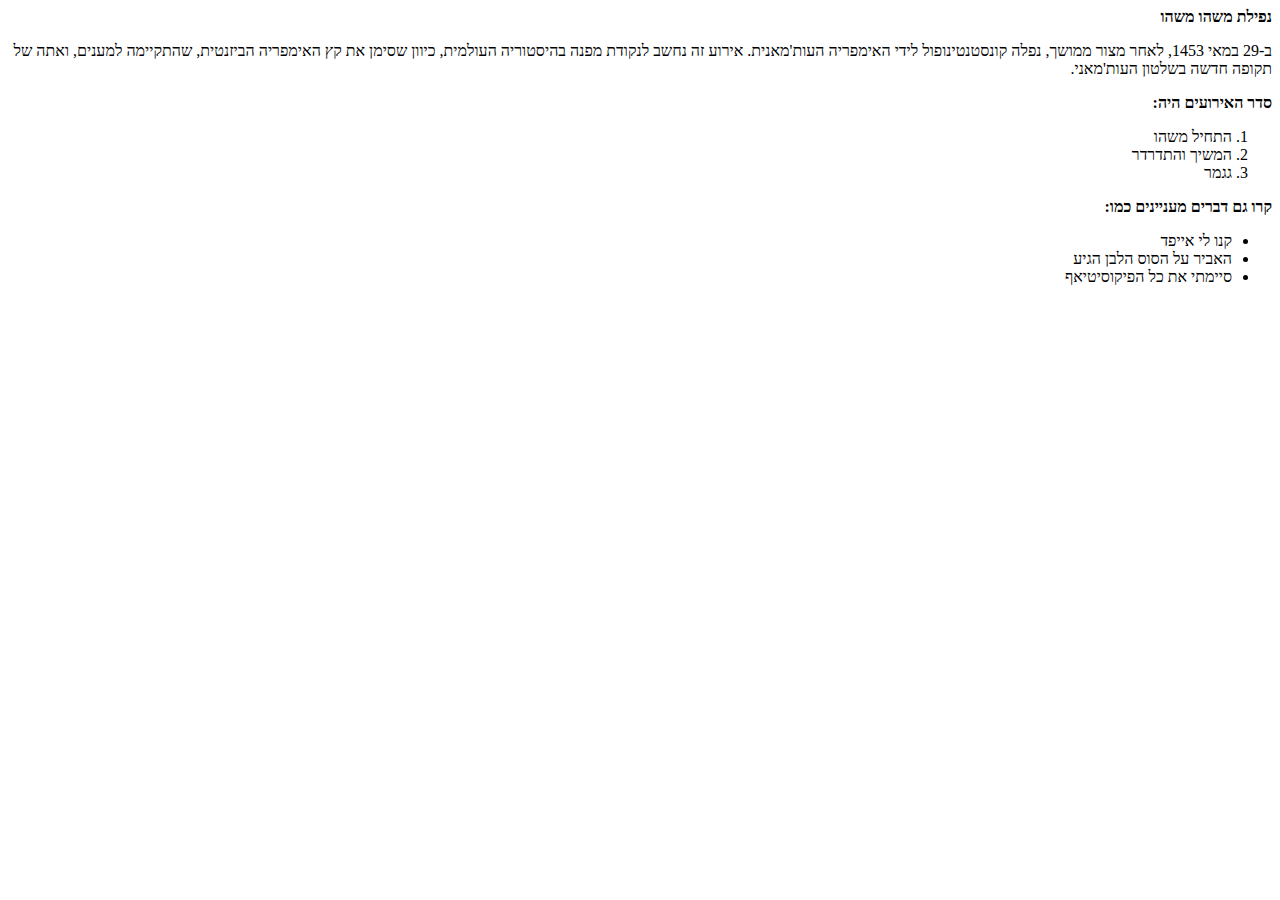
==== 01.html @ 20828eb9 "Update and rename 01 to 01.html" ====
<html lang="he" dir="rtl">
<head>
    <meta charset="UTF-8">
    <meta name="viewport" content="width=device-width, initial-scale=1.0">
    <title>there you go</title>
</head>
<body>
    <p><b>נפילת משהו משהו</b></p>
		<div>ב-29 במאי 1453, לאחר מצור ממושך, נפלה קונסטנטינופול לידי האימפריה העות'מאנית. אירוע זה נחשב לנקודת מפנה בהיסטוריה העולמית, כיוון שסימן את קץ האימפריה הביזנטית, שהתקיימה למענים, ואתה של תקופה חדשה בשלטון העות'מאני.</div>

		<p><b> סדר האירועים היה:</b></p>
		<ol>
			<li>התחיל משהו</li>
			<li>המשיך והתדרדר</li>
			<li>גגמר</li>
		</ol>
		
		<p><b>קרו גם דברים מעניינים כמו:</b></p>
		
		<ul>
			<li>קנו לי אייפד</li>
			<li>האביר על הסוס הלבן הגיע</li>
			<li>סיימתי את כל הפיקוסיטיאף</li>
		</ul>
</body>
</html>
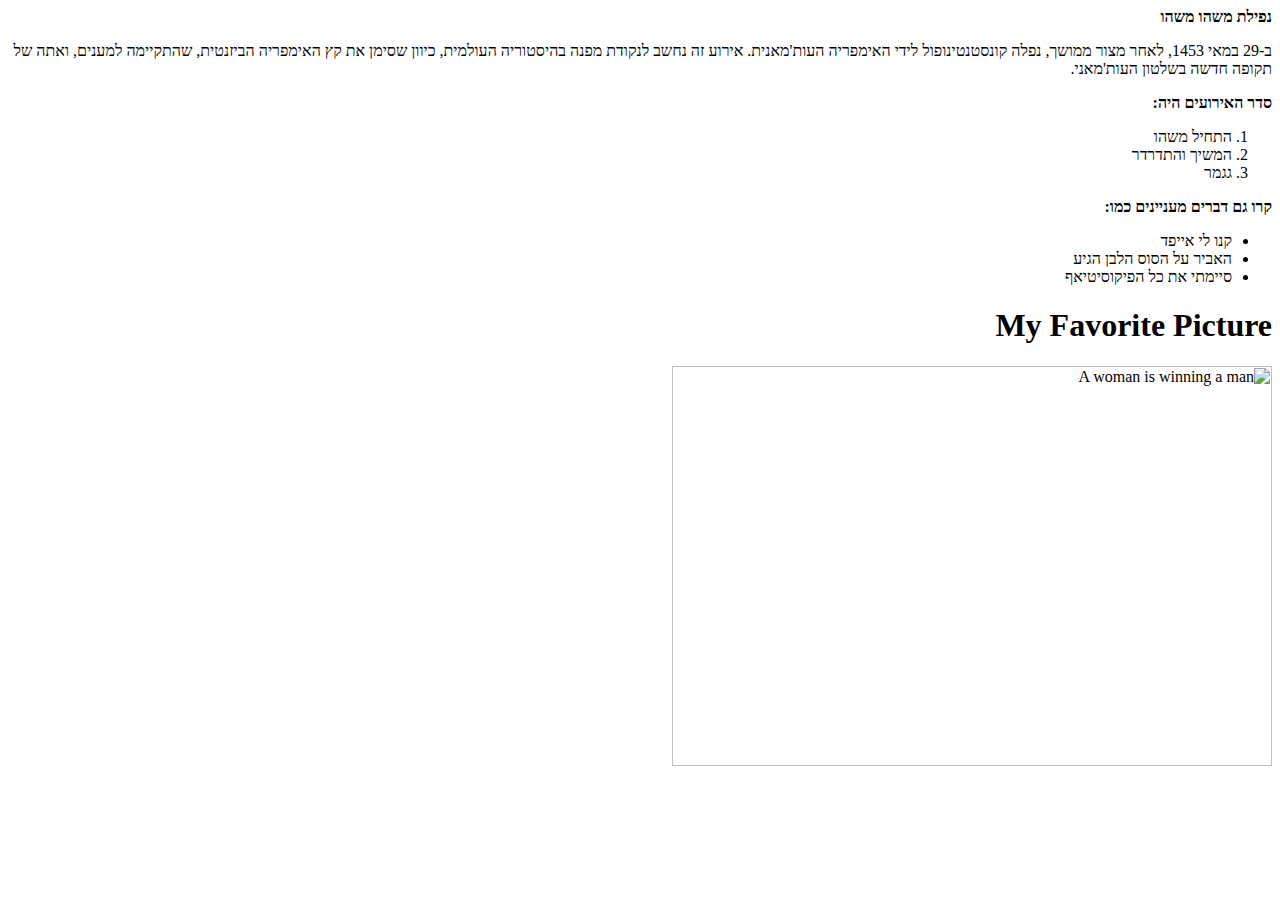
==== commit 279fa44d: "Update 01.html" ====
--- a/01.html
+++ b/01.html
@@ -22,5 +22,7 @@
 			<li>האביר על הסוס הלבן הגיע</li>
 			<li>סיימתי את כל הפיקוסיטיאף</li>
 		</ul>
+    <h1>My Favorite Picture</h1>
+    <img src=https://raw.githubusercontent.com/renanabenda/Knowledge-/refs/heads/main/putintseva_re_autoOrient_i.jpg?token=GHSAT0AAAAAACYUGCW4AC7KDXDNB22JBNVMZYFKKJQ alt="A woman is winning a man" width="600" height="400">
 </body>
 </html>
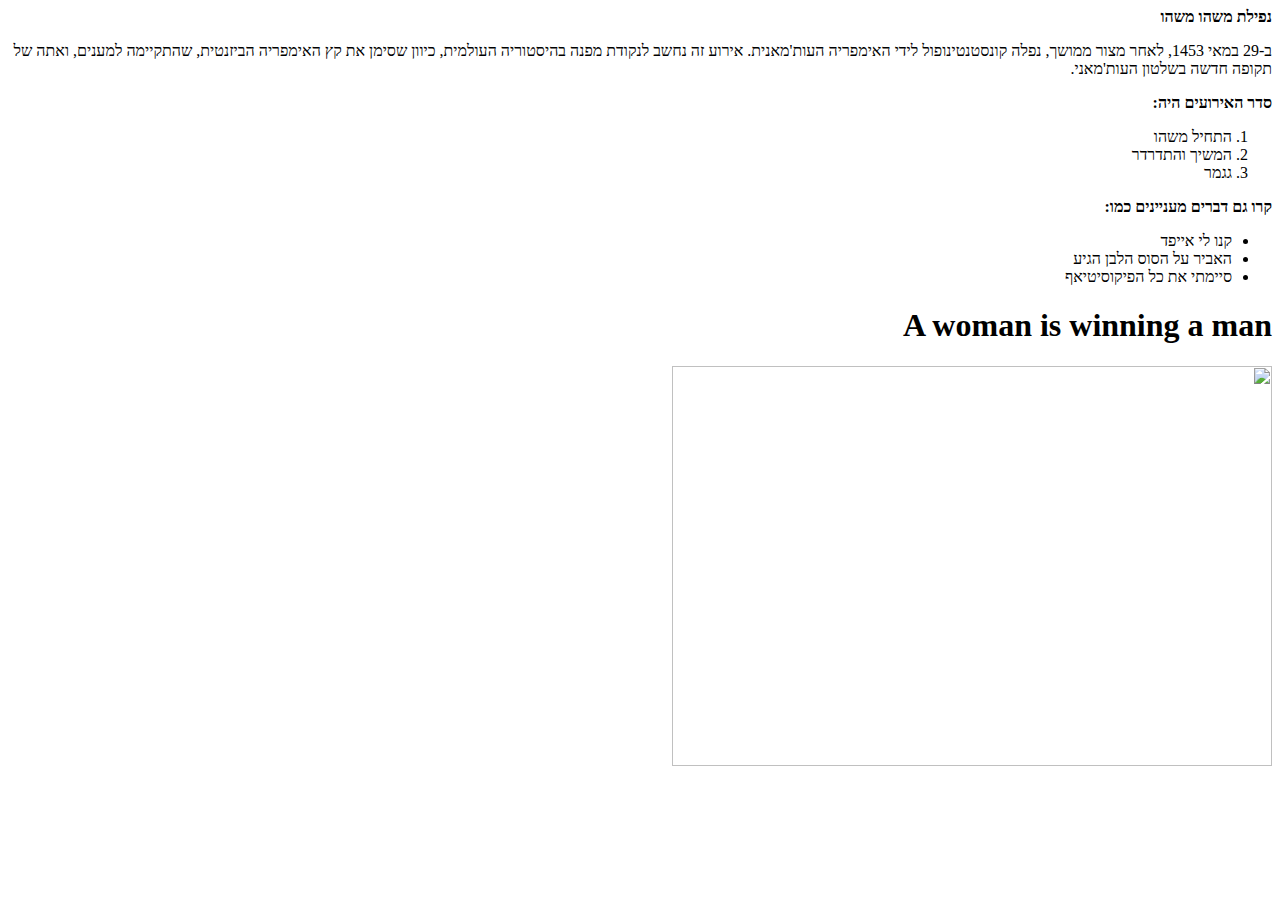
==== commit ef3a04de: "Update 01.html" ====
--- a/01.html
+++ b/01.html
@@ -22,7 +22,7 @@
 			<li>האביר על הסוס הלבן הגיע</li>
 			<li>סיימתי את כל הפיקוסיטיאף</li>
 		</ul>
-    <h1>My Favorite Picture</h1>
-    <img src=https://raw.githubusercontent.com/renanabenda/Knowledge-/refs/heads/main/putintseva_re_autoOrient_i.jpg?token=GHSAT0AAAAAACYUGCW4AC7KDXDNB22JBNVMZYFKKJQ alt="A woman is winning a man" width="600" height="400">
+    <h1>A woman is winning a man</h1>
+    <img src=https://raw.githubusercontent.com/renanabenda/Knowledge-/refs/heads/main/putintseva_re_autoOrient_i.jpg?token=GHSAT0AAAAAACYUGCW4AC7KDXDNB22JBNVMZYFKKJQ width="600" height="400">
 </body>
 </html>
